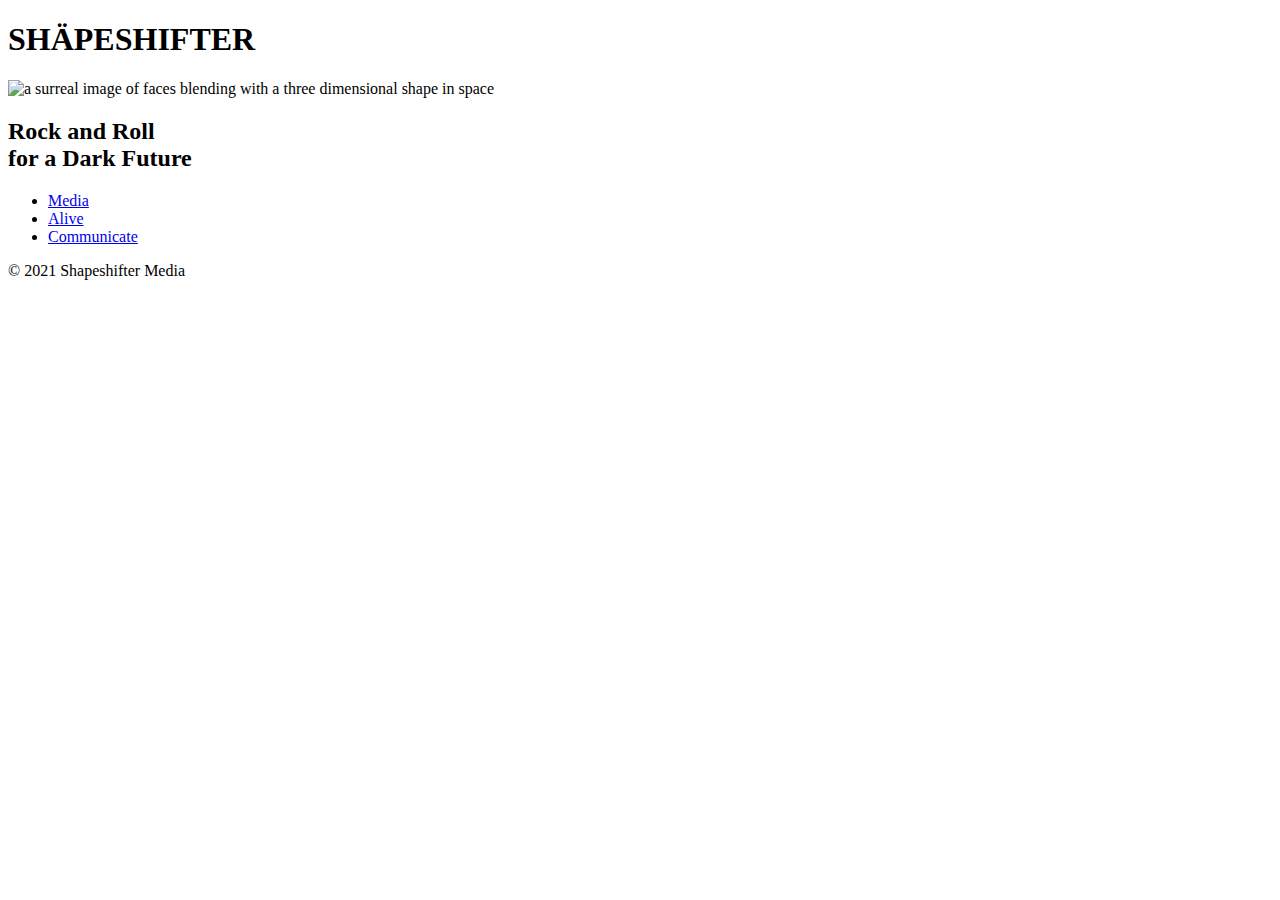
==== index.html @ 6b0f02c9 "Add files via upload" ====
<!DOCTYPE html>
<html lang="en">
  <head>
    <meta charset="UTF-8" />
    <meta name="viewport" content="width=device-width, initial-scale=1.0" />
    <meta name="author" content="Peter C" />
    <meta
      name="description"
      content="Website marketing for the musical artist Shapeshifter.  Promoting music and merchandise."
    />
    <link rel="preconnect" href="https://fonts.gstatic.com" />
    <link
      href="https://fonts.googleapis.com/css2?family=Covered+By+Your+Grace&display=swap"
      rel="stylesheet"
    />

    <link rel="stylesheet" href="./Style/style.css" />

    <title>Shäpeshifter</title>
  </head>
  <body>
    <h1 class="headline">SHÄPESHIFTER</h1>

    <div class="pic-container">
      <img
        class="center"
        src="./pictures/THUMB__aq96.jpg"
        alt="a surreal image of faces blending with a three dimensional shape in space"
        width="50%"
      />
    </div>

    <h2 class="tagline">
      Rock and Roll <br />
      for a Dark Future
    </h2>

    <!-- navigation/call to action to products, bio, contact-->
    <nav class="navbar-items">
      <ul class="navbar-item">
        <li class="navbar-link"><a href="bio.html"> Media</a></li>
        <li class="navbar-link"><a href="buys.html">Alive</a></li>
        <li class="navbar-link"><a href="contact.html">Communicate</a></li>
      </ul>
    </nav>
  </body>
  <footer>&copy; 2021 Shapeshifter Media</footer>
</html>
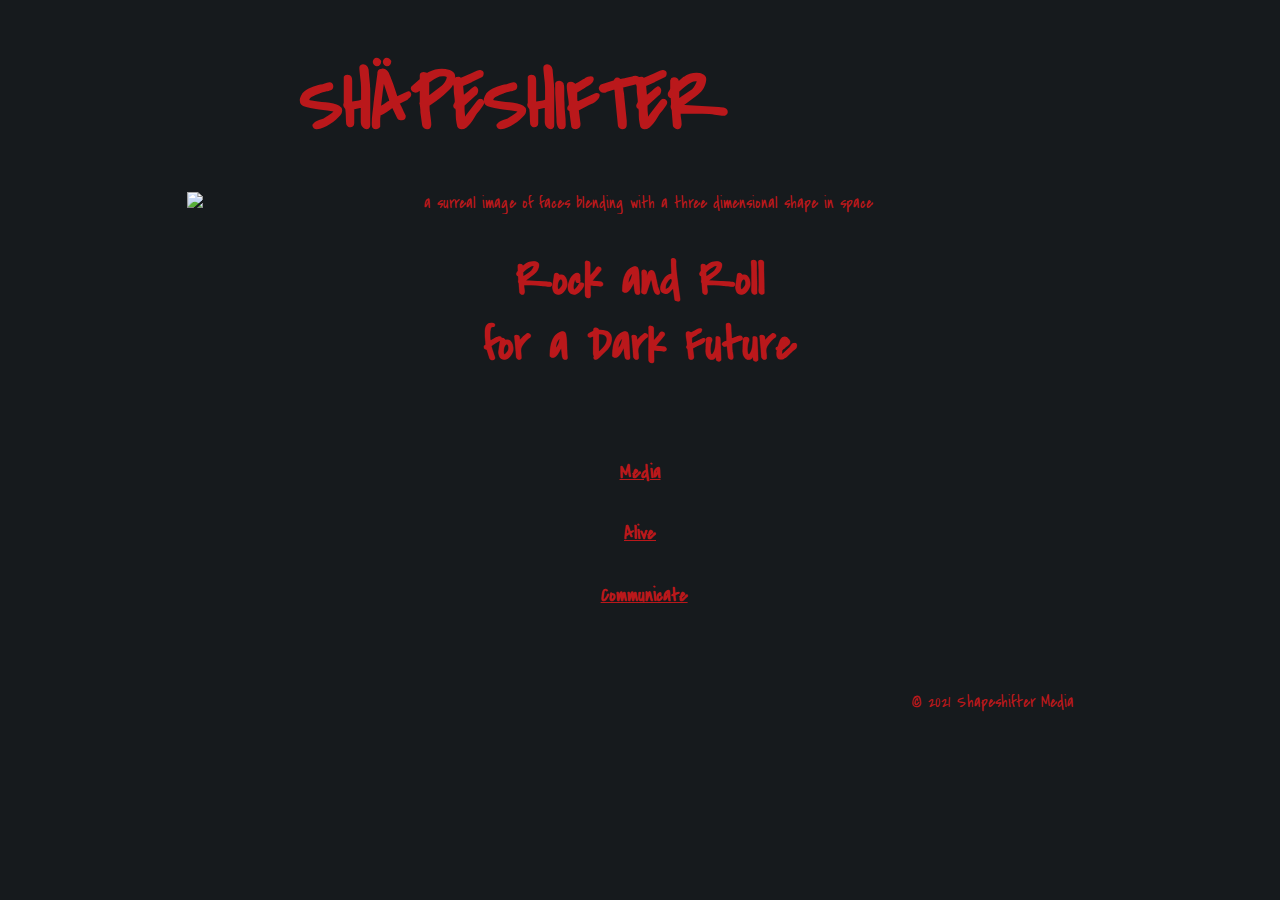
==== commit 8b7cbd20: "Update index.html" ====
--- a/index.html
+++ b/index.html
@@ -14,7 +14,7 @@
       rel="stylesheet"
     />
 
-    <link rel="stylesheet" href="./Style/style.css" />
+    <link rel="stylesheet" href="style.css" />
 
     <title>Shäpeshifter</title>
   </head>
--- a/style.css
+++ b/style.css
@@ -0,0 +1,120 @@
+
+* {
+    background-color: #161A1D;
+    color: #BA181B;
+    font-family: 'Covered By Your Grace', cursive;
+    margin: 2%;
+    border color: border: #0b090a;
+}
+
+img {
+    align-items: center;
+
+}
+.merch-titles {
+    font-size: x-large;
+    color: #b1a7a6;
+}
+
+.pic-container {
+  position: relative;
+  text-align: center;
+  
+}
+
+.center {
+  margin-left: auto;
+  margin-right: auto;
+  width: 80%;
+  height: 20%;
+  border: 3em #660708;
+  padding: 10px;
+  display: block;
+
+}
+.video {
+  margin-left: auto;
+  margin-right: auto;
+  border: 3em #660708;
+  padding: 10px;
+  display: block;
+  align-items: center;
+
+}
+
+
+.headline {
+text-indent: 20%;
+font-size: 500%;
+font-display: ;
+}
+.tagline {
+    text-align: center;
+    font-size: 300%;
+    text-rendering: geometricPrecision;
+}
+
+
+.navbar-items {
+    
+    text-align: center;
+  list-style: none;
+  margin: 0;
+  padding: 0;
+  font-size: larger;
+  font-weight: bolder;
+  overflow: hidden;
+  background-color: #161A1D;
+}
+.navbar-item {
+  display: inline-block;
+  padding: 16px 18px;
+  list-style: none;
+}
+
+.navbar-link {
+  color: #e5383b;
+  text-decoration: none;
+  text-align: center;
+  padding: 16px 18px;
+}
+
+/* Style inputs with type="text", select elements and textareas */
+input[type=text], select, textarea {
+  width: 80%; /* Full width */
+  padding: 12px; /* Some padding */ 
+  border: 1px solid #ccc; /* Gray border */
+  border-radius: 4px; /* Rounded borders */
+  box-sizing: border-box; /* Make sure that padding and width stays in place */
+  margin-top: 6px; /* Add a top margin */
+  margin-bottom: 16px; /* Bottom margin */
+  resize: vertical /* Allow the user to vertically resize the textarea (not horizontally) */
+}
+
+/* Style the submit button with a specific background color etc */
+input[type=submit] {
+  background-color: #a4161a;
+  color:#0b090a;
+  padding: 12px 20px;
+  border: none;
+  border-radius: 4px;
+  cursor: pointer;
+}
+
+/* When moving the mouse over the submit button, add a darker green color */
+input[type=submit]:hover {
+  background-color: #e5383b;
+}
+
+/* Add a background color and some padding around the form */
+.container {
+  border-radius: 5px;
+  background-color: #660708;
+  padding: 20px;
+}
+
+footer {
+    text-align: right;
+    display: block;
+  margin-right: 20ex;
+}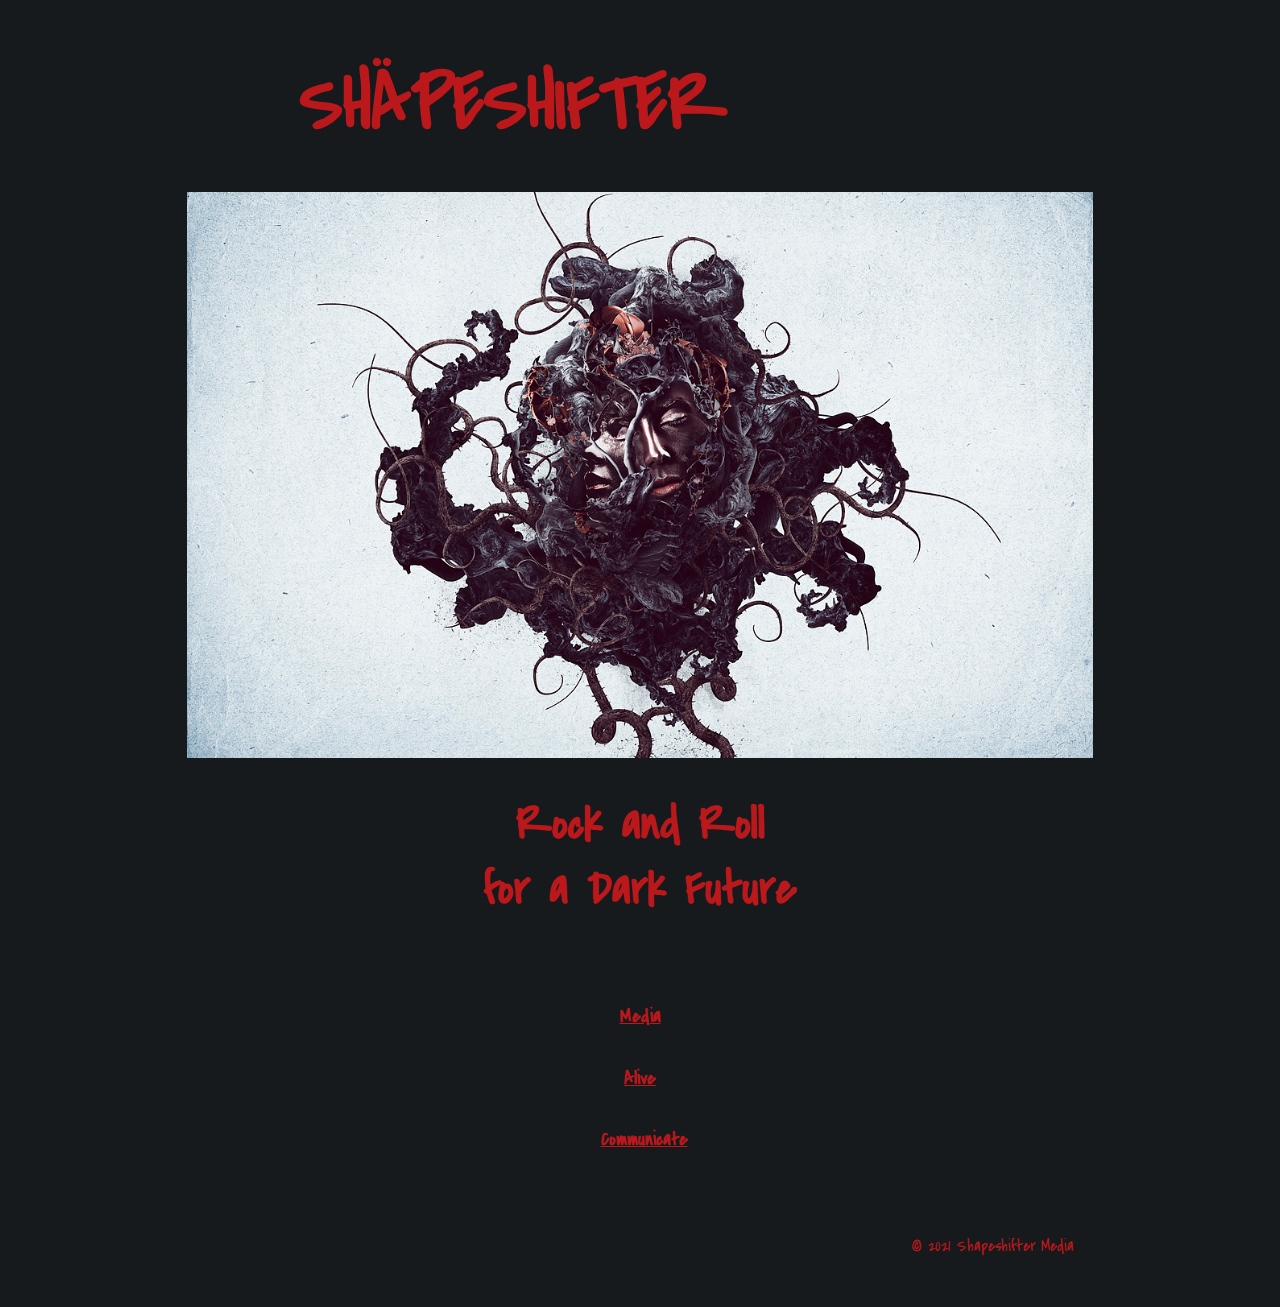
==== commit cf2c8029: "Update index.html" ====
--- a/index.html
+++ b/index.html
@@ -24,7 +24,7 @@
     <div class="pic-container">
       <img
         class="center"
-        src="./pictures/THUMB__aq96.jpg"
+        src="THUMB__aq96.jpg"
         alt="a surreal image of faces blending with a three dimensional shape in space"
         width="50%"
       />
